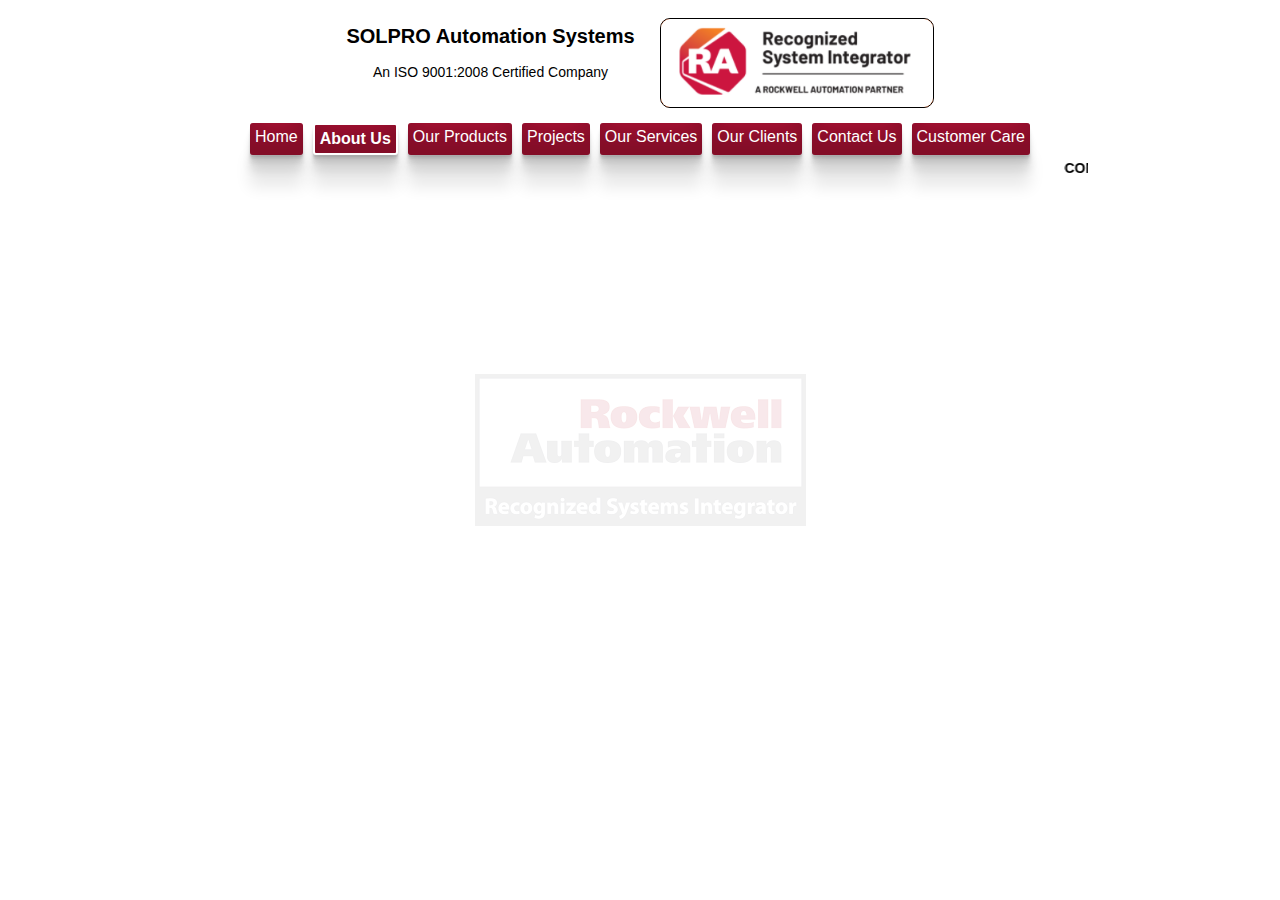
==== about.html @ 682c49ee "homepage done" ====
<!DOCTYPE html>
<html lang="en">
  <head>
    <meta charset="UTF-8" />
    <meta http-equiv="X-UA-Compatible" content="IE=edge" />
    <meta name="viewport" content="width=device-width, initial-scale=1.0" />
    <link rel="stylesheet" href="style.css" />
    <title>SOLPRO Automation Systems</title>
  </head>

  <body>
    <div id="container">
      <nav class="navigationbar">
        <div class="logozone">
          <div>
            <h2>SOLPRO Automation Systems</h2>
            <p>
              <span> An ISO 9001:2008 Certified Company</span>
            </p>
            <p>
              <span class="smalldevices">Rockwell Automation Partner & Recognized System Integrator</span>
            </p>
          </div>
          <img class="pulse" src="headerimage.png" alt="" />
        </div>
        <div id="menu">
          <a href="index.html">Home</a>
          <a href="#" class="active">About Us</a>
          <a href="ourproducts.html">Our Products</a>
          <a href="projects.html">Projects</a>
          <a href="ourservices.html">Our Services</a>
          <a href="ourclients.html">Our Clients</a>
          <a href="contactus.html">Contact Us</a>
          <a href="customercare.html">Customer Care</a>
        </div>
        <div class="marquee-container">
          <marquee class="marquee-code" direction="left" behavior="scrool" scrollamount="3"
            >COMPLETE SOLUTIONS PROVIDER IN THE FIELD OF INDUSTRIAL AUTOMATION & PROCESS CONTROL USING
            PLC/DCS/SCADA/ELECTRICAL PANELS,MCC ETC.</marquee
          >
        </div>
      </nav>
    </div>
  </body>
</html>
---- style.css ----
@media only screen and (max-width: 885px) {
  div.logozone div h2 {
    font-weight: 0.7rem;
    line-height: 0.8;
  }

  div.logozone div p {
    font-weight: 0.7rem;
    line-height: 0.8;
  }
  a {
    padding: 2px;
    margin: 2px;
  }
}

@media only screen and (max-width: 670px) {
  div.logozone div h2 {
    font-weight: 0.3rem;
    line-height: 0.8;
    margin-bottom: 0;
  }

  div.logozone div p {
    margin-top: 10px;
    font-weight: 0.3rem;
    line-height: 0.8;
  }
  .logozone img {
    display: none !important;
  }
  .logozone:first-child {
    justify-content: center;
  }
  .smalldevices {
    display: block !important;
    font-weight: bold;
    font-size: 12px;
  }
  a {
    padding: 5px;
    margin: 5px;
  }
}

.smalldevices {
  display: none;
}

.navigationbar {
  text-align: center;
  position: sticky;
  top: 0;
  z-index: 1;
  border-radius: 5px;
  background: rgb(255, 255, 255);
  height: auto;
}

.navigationbar .logozone {
  margin-left: auto;
  margin-right: auto;
  display: flex;
  flex-shrink: 0;
  height: 100px;
  width: 75vw;
  justify-content: center;
  margin-bottom: 10px;
}
.navigationbar .logozone img {
  margin-top: 10px;
  display: block;
  margin-left: 25px;
  border: 1px black solid;
  border-radius: 10px;
}

.navigationbar .logozone h2 {
  font-size: 20px;
}
.navigationbar .logozone p {
  font-size: 14px;
}

.navigationbar #menu {
  width: 100%;
  display: flex;
  flex-wrap: wrap;
  justify-content: center;
}

#menu a {
  text-decoration: none;
  padding: 5px;
  margin: 5px;
  border-radius: 3px;
  background: #cd163f;
  color: rgb(255, 255, 255);
  box-shadow: rgba(0, 0, 0, 0.17) 0px -23px 25px 0px inset, rgba(0, 0, 0, 0.15) 0px -36px 30px 0px inset,
    rgba(0, 0, 0, 0.1) 0px -79px 40px 0px inset, rgba(0, 0, 0, 0.06) 0px 2px 1px, rgba(0, 0, 0, 0.09) 0px 4px 2px,
    rgba(0, 0, 0, 0.09) 0px 8px 4px, rgba(0, 0, 0, 0.09) 0px 16px 8px, rgba(0, 0, 0, 0.09) 0px 32px 16px;
}

#menu a:hover {
  text-decoration: none;
  padding: 5px;
  margin: 5px;
  border-radius: 3px;
  background: orangered;
  box-shadow: rgba(0, 0, 0, 0.24) 0px 3px 8px;
  color: white;
}

.active {
  background-color: orangered;
  border: 2px solid white;
  border-radius: 3px;
  color: white;
  font-weight: bold;
}

#container {
  position: relative;
  width: 80vw;
  min-height: 80vh;
  background-color: rgba(255, 255, 255, 0.9);
  border-radius: 15px;
  margin-left: auto;
  margin-right: auto;
  border-radius: 13px rgb(39, 41, 39) solid;
}

body {
  font-family: "Segoe UI", Tahoma, Geneva, Verdana, sans-serif;
  text-align: justify;
  background-image: url("recognition.png");
  background-repeat: no-repeat;
  background-attachment: fixed;
  background-position: center;
}

.pulse {
  display: block;
  /* border-radius: 50%; */
  background: #ee5a15;
  cursor: pointer;
  box-shadow: 0 0 0 rgba(255, 251, 12, 0.4);
  animation: pulse 2s infinite;
}
.pulse:hover {
  animation: none;
}

@-webkit-keyframes pulse {
  0% {
    -webkit-box-shadow: 0 0 0 0 rgba(204, 169, 44, 0.4);
  }
  70% {
    -webkit-box-shadow: 0 0 0 10px rgba(204, 169, 44, 0);
  }
  100% {
    -webkit-box-shadow: 0 0 0 0 rgba(204, 169, 44, 0);
  }
}
@keyframes pulse {
  0% {
    -moz-box-shadow: 0 0 0 0 orange;
    box-shadow: 0 0 0 0 orange;
  }
  70% {
    -moz-box-shadow: 0 0 0 10px rgba(20, 19, 16, 0);
    box-shadow: 0 0 0 20px rgba(204, 169, 44, 0);
  }
  100% {
    -moz-box-shadow: 0 0 0 0 rgba(204, 169, 44, 0);
    box-shadow: 0 0 0 0 rgba(204, 169, 44, 0);
  }
}
.marquee-container {
  width: 70vw;
  margin-left: auto;
  margin-right: auto;
}

.marquee-code {
  height: auto;
  font-weight: bold;
  background-color: transparent;
  font-size: 14px;
  color: #000000;
}

article {
  font-family: "Segoe UI", Tahoma, Geneva, Verdana, sans-serif;
}

span.bold {
  font-weight: bold;
}

.center {
  text-align: center;
}

.imgleft {
  margin: 20px;
  float: left;
}

.imgright {
  margin: 0 15px;
  float: right;
  width: 20%;
}

.clearfix {
  clear: both;
}

#footer {
  min-height: 50px;
}
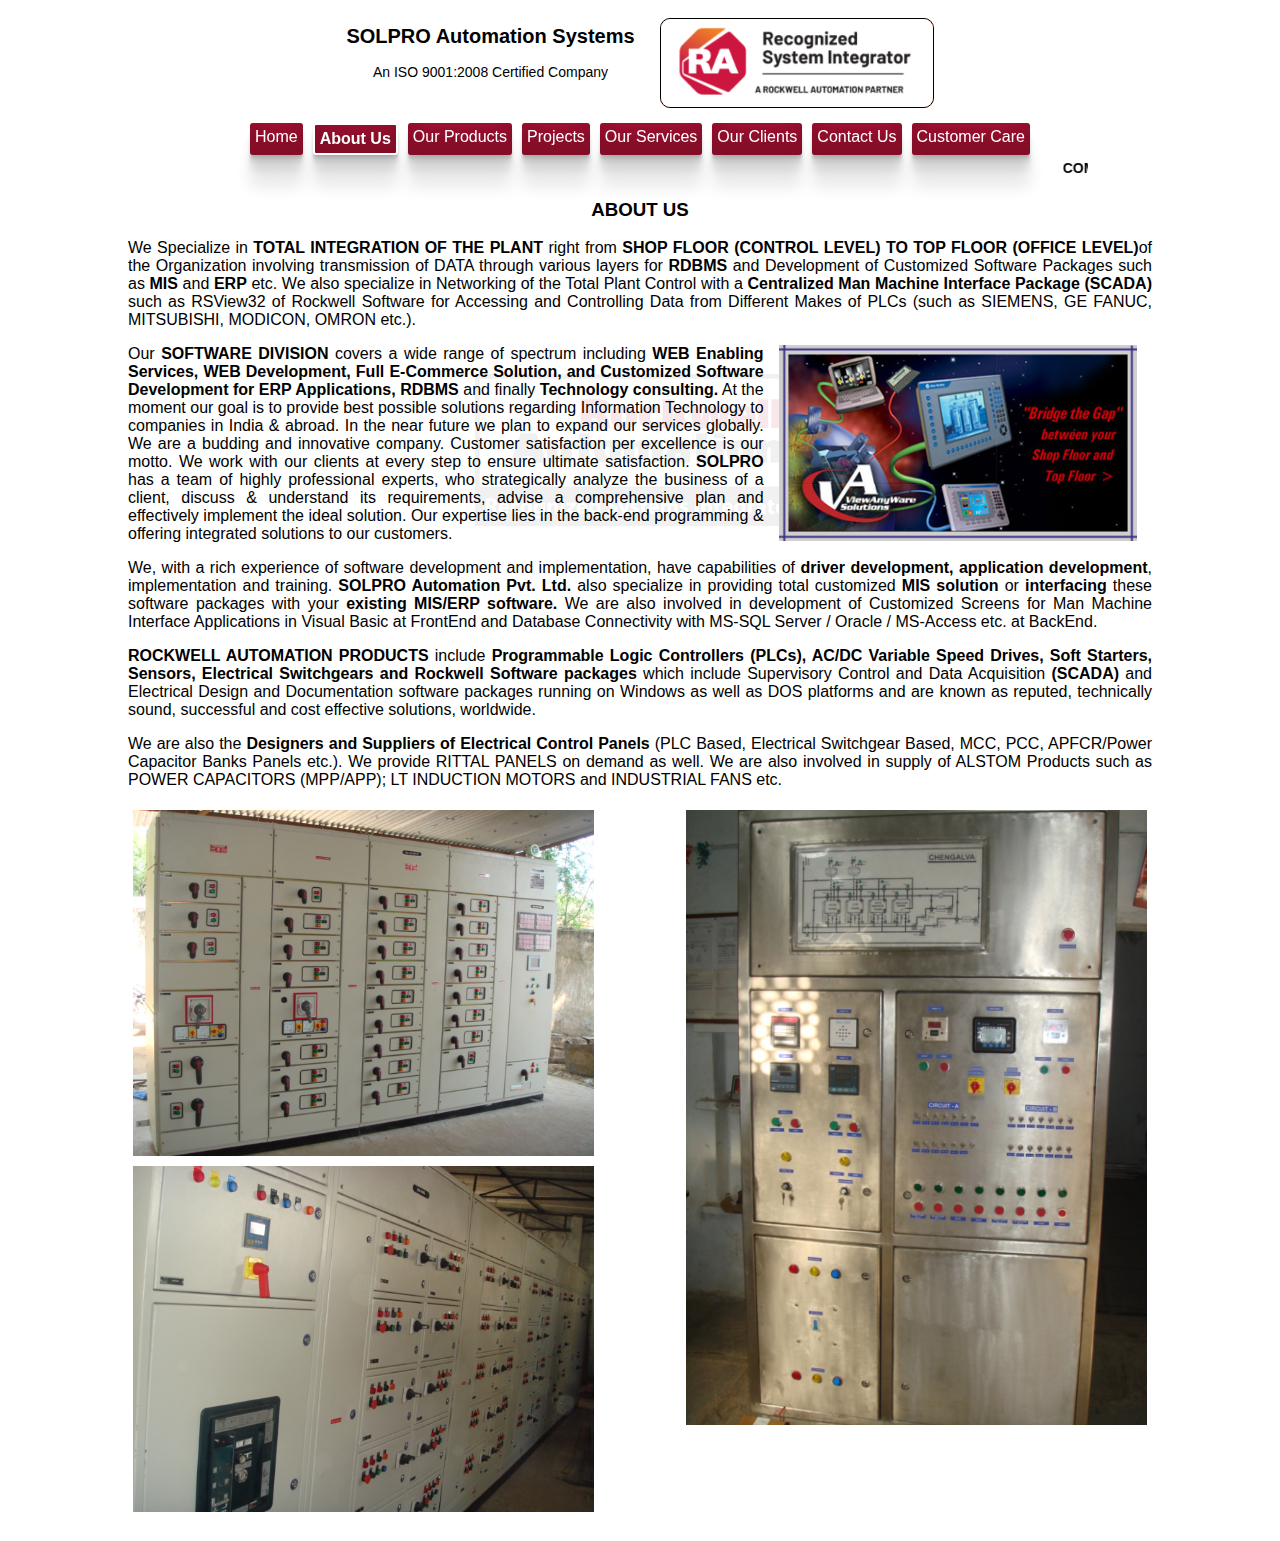
==== commit 2cbb218d: "about us done" ====
--- a/about.html
+++ b/about.html
@@ -5,7 +5,7 @@
     <meta http-equiv="X-UA-Compatible" content="IE=edge" />
     <meta name="viewport" content="width=device-width, initial-scale=1.0" />
     <link rel="stylesheet" href="style.css" />
-    <title>SOLPRO Automation Systems</title>
+    <title>About Us</title>
   </head>
 
   <body>
@@ -15,10 +15,10 @@
           <div>
             <h2>SOLPRO Automation Systems</h2>
             <p>
-              <span> An ISO 9001:2008 Certified Company</span>
+              <span> An ISO 9001:2008 Certified Company
             </p>
             <p>
-              <span class="smalldevices">Rockwell Automation Partner & Recognized System Integrator</span>
+              <span class="smalldevices">Rockwell Automation Partner & Recognized System Integrator
             </p>
           </div>
           <img class="pulse" src="headerimage.png" alt="" />
@@ -40,6 +40,75 @@
           >
         </div>
       </nav>
+
+      <article>
+        <h3 class="center">ABOUT US</h3>
+        <p>
+          We Specialize in <span class="bold">TOTAL INTEGRATION OF THE PLANT</span> right from <span class="bold">SHOP FLOOR (CONTROL LEVEL) TO TOP FLOOR (OFFICE
+          LEVEL)</span>of the Organization involving transmission of DATA through various layers for <span class="bold">RDBMS</span> and Development of
+          Customized Software Packages such as <span class="bold">MIS</span> and <span class="bold">ERP</span> etc. We also specialize in Networking of the Total Plant
+          Control with a <span class="bold">Centralized Man Machine Interface Package (SCADA)</span> such as RSView32 of Rockwell Software for
+          Accessing and Controlling Data from Different Makes of PLCs (such as SIEMENS, GE FANUC, MITSUBISHI, MODICON,
+          OMRON etc.).
+
+        </p>
+        <img class="imgright corr-35" src="./aboutusimages/image1.jpg" alt="" />
+
+
+        <p>
+          Our <span class="bold">SOFTWARE DIVISION</span> covers a wide range of spectrum including <span class="bold">WEB Enabling Services, WEB Development, Full
+          E-Commerce Solution, and Customized Software Development for ERP Applications, RDBMS</span> and finally <span class="bold">Technology
+          consulting.</span> At the moment our goal is to provide best possible solutions regarding Information Technology to
+          companies in India & abroad. In the near future we plan to expand our services globally. We are a budding and
+          innovative company. Customer satisfaction per excellence is our motto. We work with our clients at every step
+          to ensure ultimate satisfaction. <span class="bold">SOLPRO</span> has a team of highly professional experts, who strategically analyze
+          the business of a client, discuss & understand its requirements, advise a comprehensive plan and effectively
+          implement the ideal solution. Our expertise lies in the back-end programming & offering integrated solutions
+          to our customers.
+        </p>
+        <p>
+          We, with a rich experience of software development and implementation, have capabilities of <span class="bold">driver
+          development, application development</span>, implementation and training. <span class="bold">SOLPRO Automation Pvt. Ltd.</span> also specialize
+          in providing total customized <span class="bold">MIS solution</span> or <span class="bold">interfacing</span> these software packages with your <span class="bold">existing MIS/ERP
+          software.</span> We are also involved in development of Customized Screens for Man Machine Interface Applications in
+          Visual Basic at FrontEnd and Database Connectivity with MS-SQL Server / Oracle / MS-Access etc. at BackEnd.
+        </p>
+
+        <p>
+          
+
+          <span class="bold">ROCKWELL AUTOMATION PRODUCTS</span> include <span class="bold">Programmable Logic Controllers (PLCs), AC/DC Variable Speed Drives, Soft
+          Starters, Sensors, Electrical Switchgears and Rockwell Software packages</span> which include Supervisory Control and
+          Data Acquisition <span class="bold">(SCADA)</span> and Electrical Design and Documentation software packages running on Windows as well
+          as DOS platforms and are known as reputed, technically sound, successful and cost effective solutions,
+          worldwide.
+
+        </p>
+        <p>
+          
+          
+          We are also the <span class="bold">Designers and Suppliers of Electrical Control Panels</span> (PLC Based, Electrical Switchgear Based,
+          MCC, PCC, APFCR/Power Capacitor Banks Panels etc.). We provide RITTAL PANELS on demand as well. We are also
+          involved in supply of ALSTOM Products such as POWER CAPACITORS (MPP/APP); LT INDUCTION MOTORS and INDUSTRIAL
+          FANS etc.
+          <br>
+        </p>
+          <p>
+
+            
+            
+            <img src="aboutusimages/ONGC DRAWOUT MCC+PLC Panel.jfif" class="imgleft wid45" alt="">
+            <img src="aboutusimages/PLC Panel for CIP.jfif" class="imgright wid45" alt="">
+            <img class="imgleft wid45  " src="./aboutusimages/MCC (2).jfif" alt="">
+            <div class="clearfix"></div>
+          </p>
+
+        
+          
+          
+
+        
+      </article>
     </div>
   </body>
 </html>
--- a/style.css
+++ b/style.css
@@ -1,3 +1,6 @@
+body {
+  box-sizing: border-box;
+}
 @media only screen and (max-width: 885px) {
   div.logozone div h2 {
     font-weight: 0.7rem;
@@ -213,6 +216,21 @@
   width: 20%;
 }
 
+.corr {
+  width: 30%;
+  margin: 0;
+}
+
+.corr-45 {
+  width: 45%;
+}
+.corr-35 {
+  width: 35%;
+}
+.wid45 {
+  width: 45%;
+  margin: 5px;
+}
 .clearfix {
   clear: both;
 }
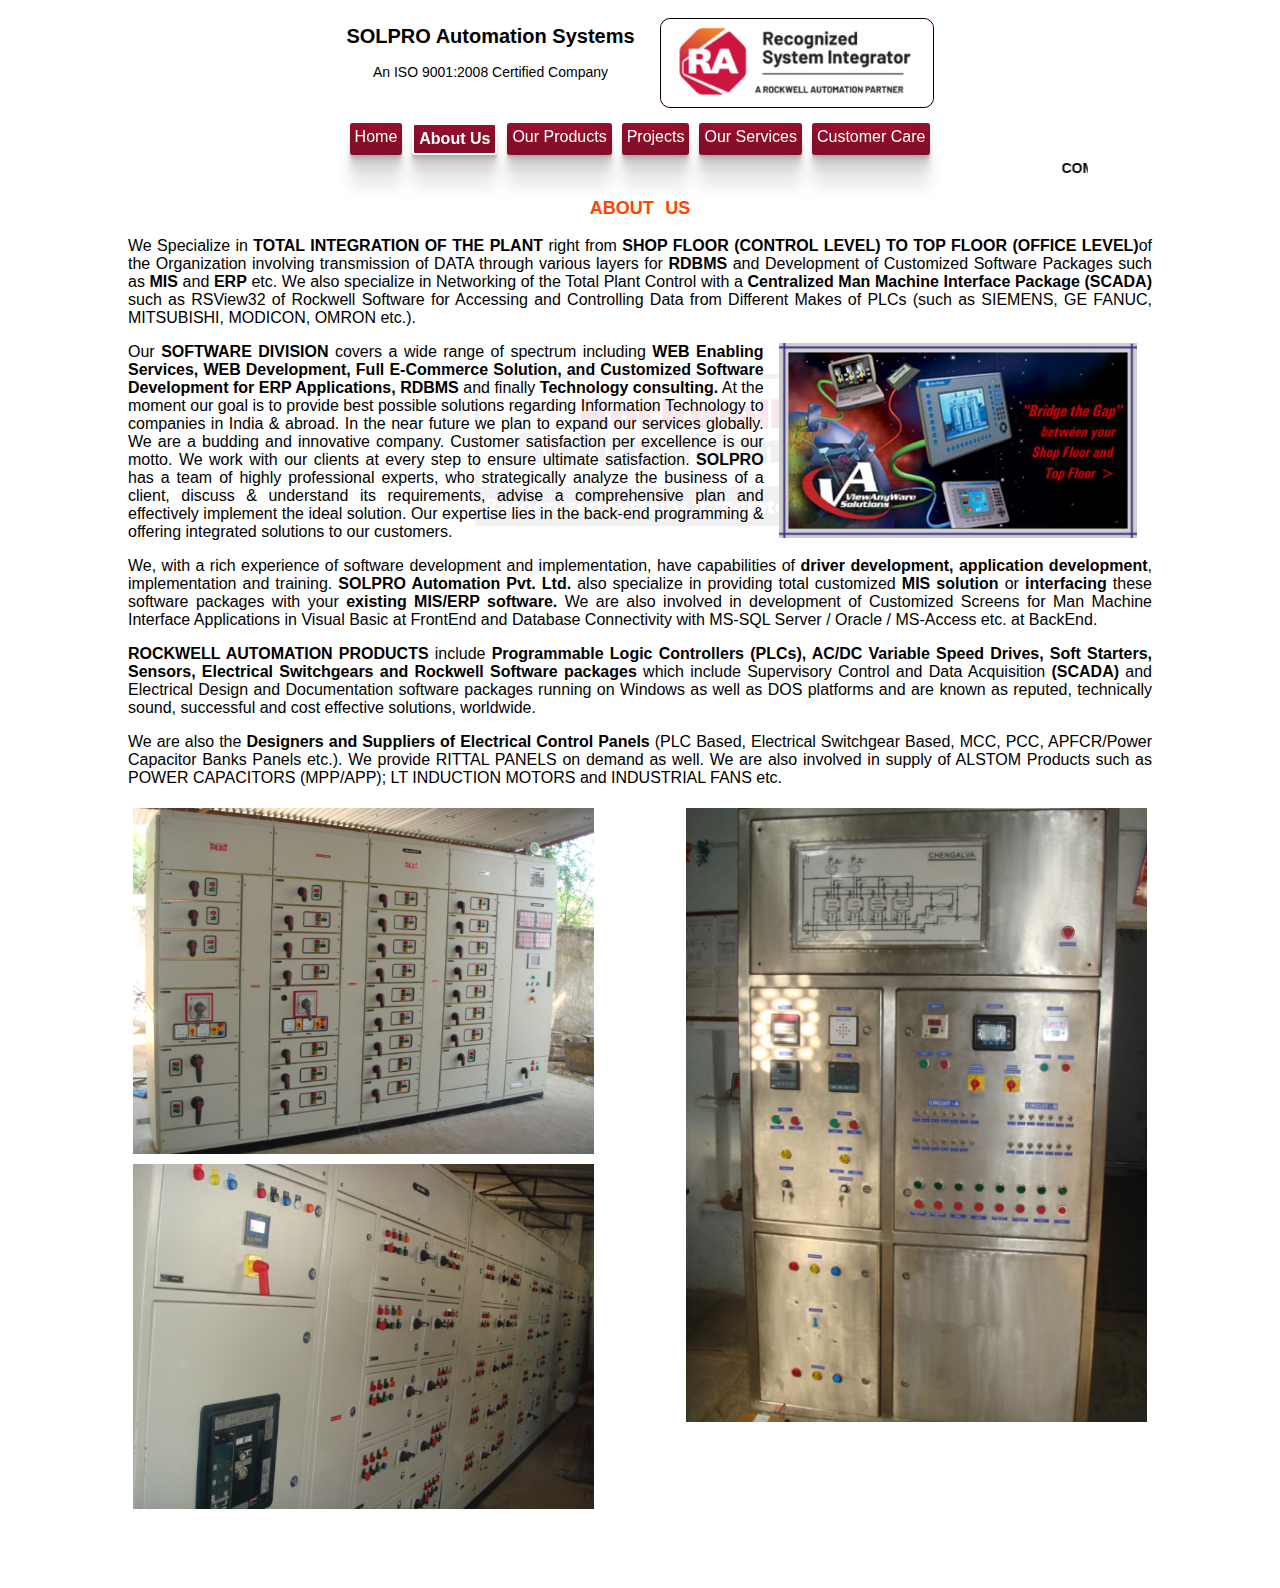
==== commit 34f548b4: "done with products and projects" ====
--- a/about.html
+++ b/about.html
@@ -29,8 +29,8 @@
           <a href="ourproducts.html">Our Products</a>
           <a href="projects.html">Projects</a>
           <a href="ourservices.html">Our Services</a>
-          <a href="ourclients.html">Our Clients</a>
-          <a href="contactus.html">Contact Us</a>
+          <!-- <a href="ourclients.html">Our Clients</a> -->
+          <!-- <a href="contactus.html">Contact Us</a> -->
           <a href="customercare.html">Customer Care</a>
         </div>
         <div class="marquee-container">
@@ -42,7 +42,7 @@
       </nav>
 
       <article>
-        <h3 class="center">ABOUT US</h3>
+        <h3 class="center incfont">ABOUT US</h3>
         <p>
           We Specialize in <span class="bold">TOTAL INTEGRATION OF THE PLANT</span> right from <span class="bold">SHOP FLOOR (CONTROL LEVEL) TO TOP FLOOR (OFFICE
           LEVEL)</span>of the Organization involving transmission of DATA through various layers for <span class="bold">RDBMS</span> and Development of
@@ -110,5 +110,8 @@
         
       </article>
     </div>
+    <footer id="footer">
+
+    </footer>
   </body>
 </html>
--- a/style.css
+++ b/style.css
@@ -14,6 +14,13 @@
   a {
     padding: 2px;
     margin: 2px;
+  }
+  .projects {
+    flex-direction: column;
+    align-items: center;
+  }
+  .projects img {
+    width: 100%;
   }
 }
 
@@ -43,6 +50,13 @@
   a {
     padding: 5px;
     margin: 5px;
+  }
+  .projects {
+    flex-direction: column;
+    align-items: center;
+  }
+  .projects img {
+    width: 100%;
   }
 }
 
@@ -238,3 +252,67 @@
 #footer {
   min-height: 50px;
 }
+
+span.small {
+  font-size: small;
+}
+
+#imagezone {
+  display: flex;
+  flex-wrap: wrap;
+  justify-content: center;
+}
+
+.flex-li {
+  display: flex;
+  flex-wrap: wrap;
+  justify-content: space-around;
+}
+
+.flex-li div:last-child {
+  width: 60%;
+}
+
+.cpanels {
+  margin-top: 10px;
+  margin-bottom: 10px;
+  display: flex;
+  flex-wrap: nowrap;
+  justify-content: space-around;
+}
+
+.centerimg {
+  width: 100%;
+}
+
+.centerimg img {
+  margin-top: 10px;
+  margin-bottom: 10px;
+  border-radius: 3%;
+  display: block;
+  margin-left: auto;
+  margin-right: auto;
+}
+
+div.projects img {
+  margin: 10px 10px;
+  width: 45%;
+}
+.projects {
+  display: flex;
+  flex-wrap: wrap;
+  justify-content: center;
+}
+
+i {
+  display: inline-block;
+  color: green;
+  margin-right: 10px;
+}
+
+.incfont {
+  font-size: 18px;
+  text-align: center;
+  word-spacing: 0.4rem;
+  color: orangered;
+}
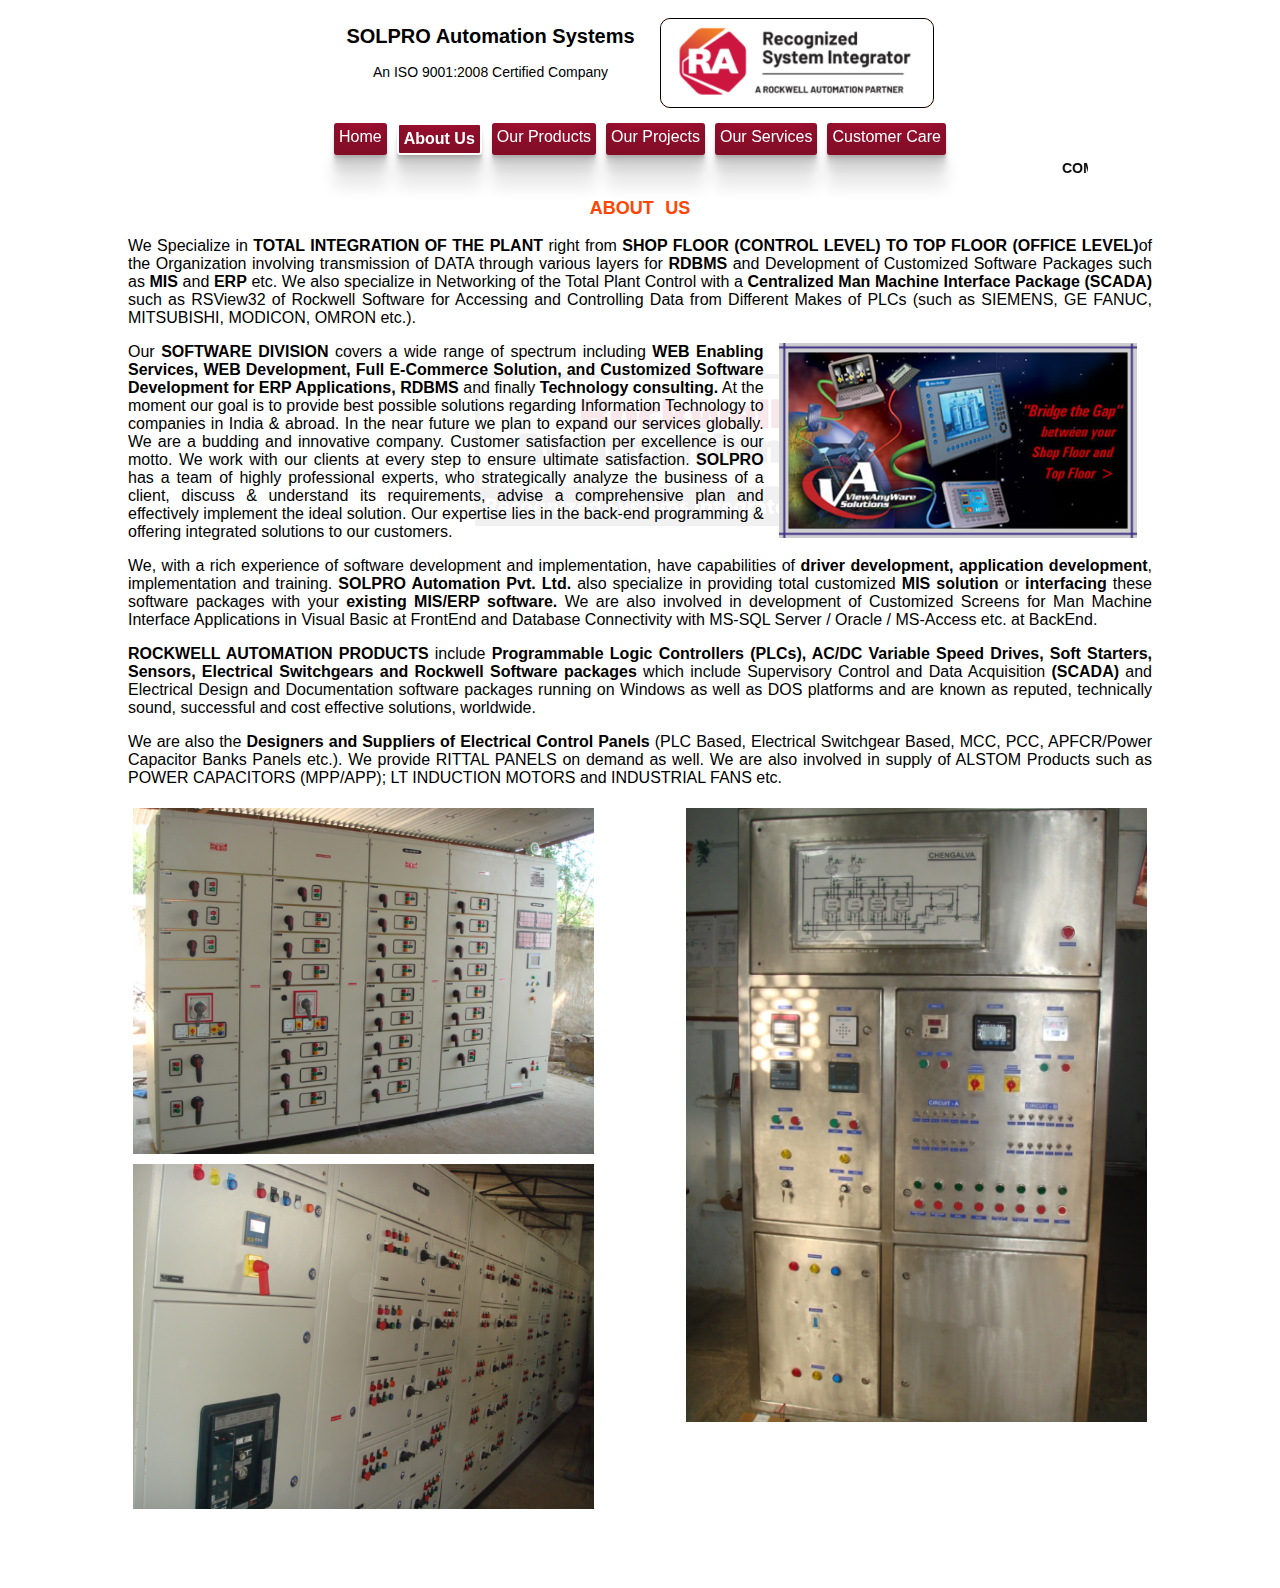
==== commit 3005a24e: "modified routes" ====
--- a/about.html
+++ b/about.html
@@ -5,7 +5,7 @@
     <meta http-equiv="X-UA-Compatible" content="IE=edge" />
     <meta name="viewport" content="width=device-width, initial-scale=1.0" />
     <link rel="stylesheet" href="style.css" />
-    <title>About Us</title>
+    <title>About Us - SOLPRO Automation Systems</title>
   </head>
 
   <body>
@@ -27,7 +27,7 @@
           <a href="index.html">Home</a>
           <a href="#" class="active">About Us</a>
           <a href="ourproducts.html">Our Products</a>
-          <a href="projects.html">Projects</a>
+          <a href="projects.html">Our Projects</a>
           <a href="ourservices.html">Our Services</a>
           <!-- <a href="ourclients.html">Our Clients</a> -->
           <!-- <a href="contactus.html">Contact Us</a> -->
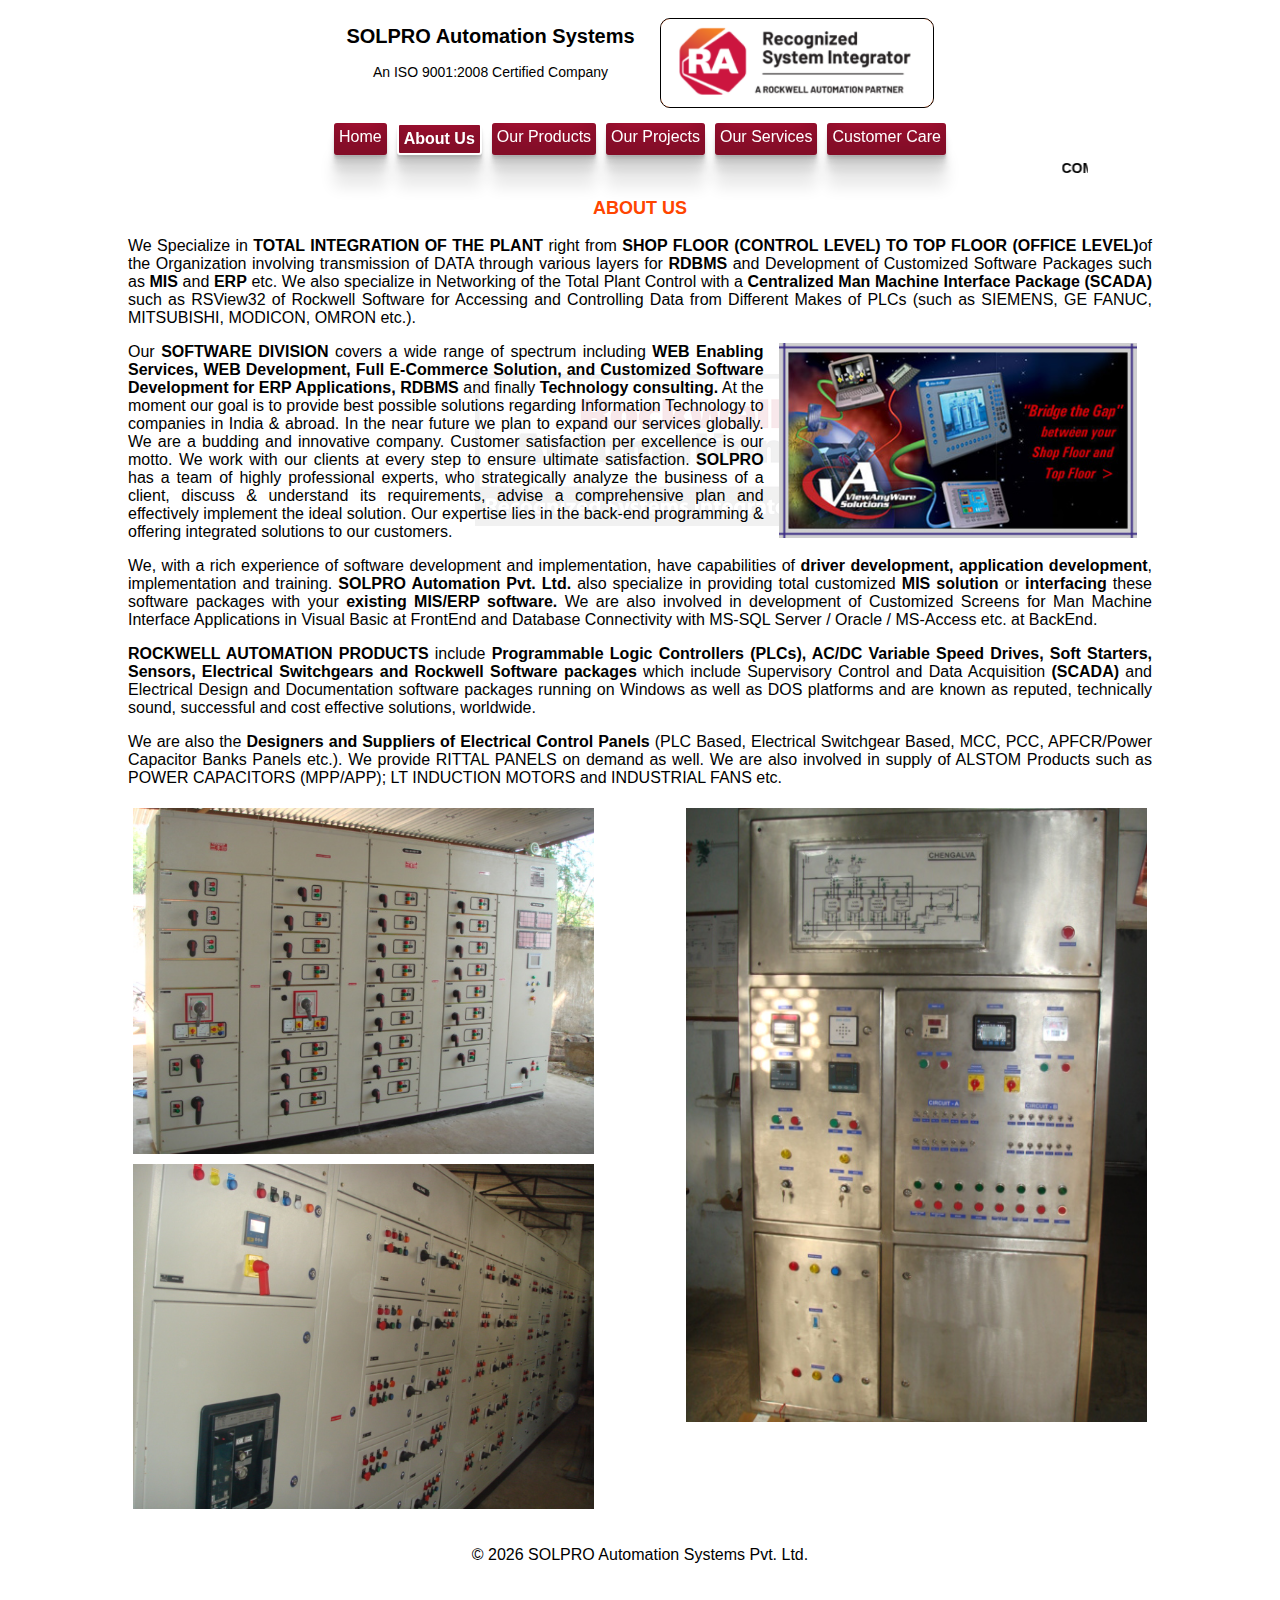
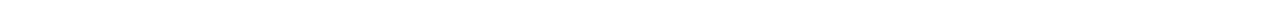
==== commit d2c661b5: "footer and services updated" ====
--- a/about.html
+++ b/about.html
@@ -110,8 +110,15 @@
         
       </article>
     </div>
-    <footer id="footer">
+  </body>
+  <footer id="footer">
+    <p class="center">
+      &copy;
+      <span></span>
+      SOLPRO Automation Systems Pvt. Ltd.
+      <br />
+    </p>
+  </footer>
+  <script src="script.js"></script>
 
-    </footer>
-  </body>
 </html>
--- a/style.css
+++ b/style.css
@@ -29,6 +29,10 @@
     font-weight: 0.3rem;
     line-height: 0.8;
     margin-bottom: 0;
+  }
+
+  .services img {
+    width: 95%;
   }
 
   div.logozone div p {
@@ -313,6 +317,11 @@
 .incfont {
   font-size: 18px;
   text-align: center;
-  word-spacing: 0.4rem;
   color: orangered;
 }
+
+.services {
+  display: flex;
+  justify-content: center;
+  flex-wrap: wrap;
+}
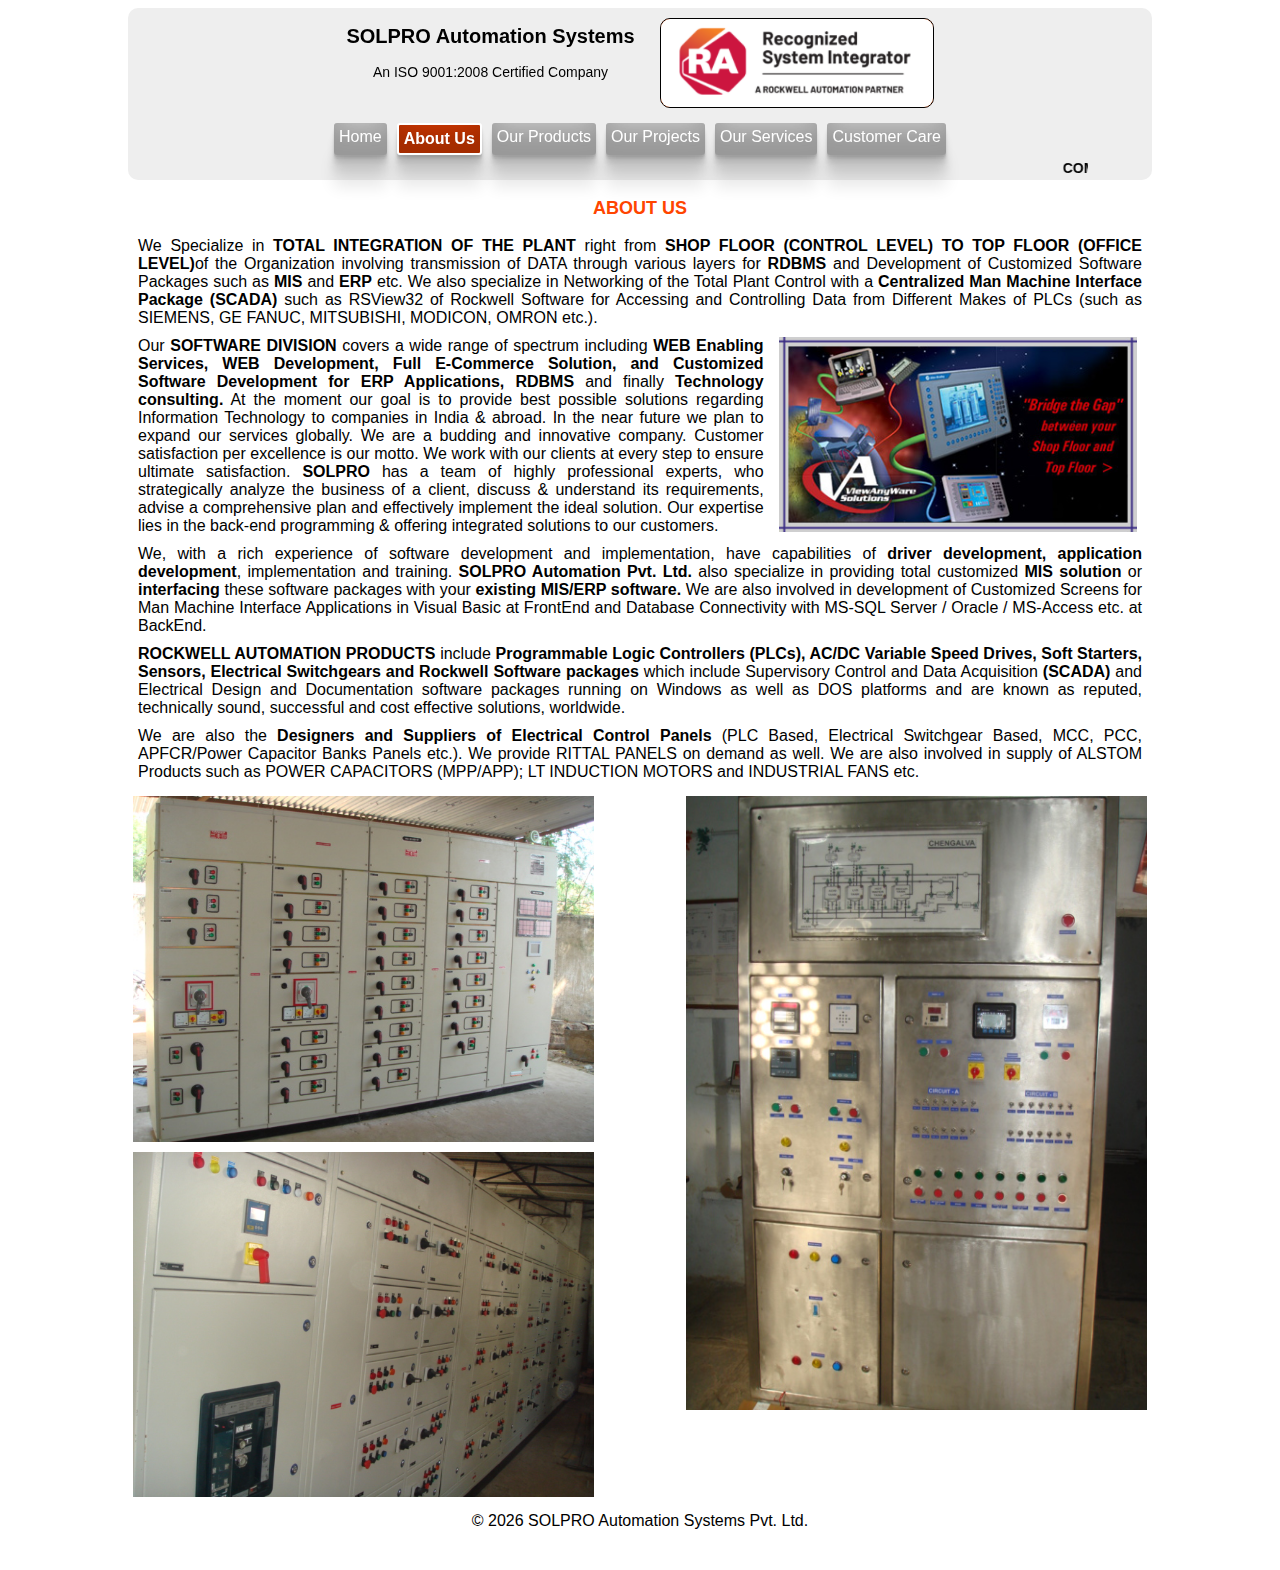
==== commit 972623c7: "done and done" ====
--- a/about.html
+++ b/about.html
@@ -95,12 +95,14 @@
         </p>
           <p>
 
-            
-            
-            <img src="aboutusimages/ONGC DRAWOUT MCC+PLC Panel.jfif" class="imgleft wid45" alt="">
-            <img src="aboutusimages/PLC Panel for CIP.jfif" class="imgright wid45" alt="">
-            <img class="imgleft wid45  " src="./aboutusimages/MCC (2).jfif" alt="">
-            <div class="clearfix"></div>
+            <div class="">
+
+              
+              <img src="aboutusimages/ONGC DRAWOUT MCC+PLC Panel.jfif" class="imgleft wid45" alt="">
+              <img src="aboutusimages/PLC Panel for CIP.jfif" class="imgright wid45" alt="">
+              <img class="imgleft wid45  " src="./aboutusimages/MCC (2).jfif" alt="">
+              <div class="clearfix"></div>
+            </div>
           </p>
 
         
--- a/style.css
+++ b/style.css
@@ -2,6 +2,9 @@
   box-sizing: border-box;
 }
 @media only screen and (max-width: 885px) {
+  #container {
+    width: 95vw;
+  }
   div.logozone div h2 {
     font-weight: 0.7rem;
     line-height: 0.8;
@@ -11,7 +14,7 @@
     font-weight: 0.7rem;
     line-height: 0.8;
   }
-  a {
+  #menu a {
     padding: 2px;
     margin: 2px;
   }
@@ -22,9 +25,18 @@
   .projects img {
     width: 100%;
   }
+  img.imgleft {
+    margin: 10px;
+  }
 }
 
 @media only screen and (max-width: 670px) {
+  #container {
+    width: 95vw;
+  }
+  .cpanels {
+    flex-wrap: wrap;
+  }
   div.logozone div h2 {
     font-weight: 0.3rem;
     line-height: 0.8;
@@ -51,16 +63,17 @@
     font-weight: bold;
     font-size: 12px;
   }
-  a {
+  #menu a {
     padding: 5px;
     margin: 5px;
   }
   .projects {
-    flex-direction: column;
+    display: flex;
     align-items: center;
-  }
-  .projects img {
-    width: 100%;
+    flex-wrap: wrap;
+  }
+  img.imgleft {
+    margin: 10px;
   }
 }
 
@@ -73,8 +86,9 @@
   position: sticky;
   top: 0;
   z-index: 1;
-  border-radius: 5px;
-  background: rgb(255, 255, 255);
+  border-radius: 10px;
+  background: #eee;
+  background-image: url("https://www.transparenttextures.com/patterns/black-thread-light.png");
   height: auto;
 }
 
@@ -115,7 +129,9 @@
   padding: 5px;
   margin: 5px;
   border-radius: 3px;
-  background: #cd163f;
+  /* background: #cd163f; */
+  background-image: url("https://www.transparenttextures.com/patterns/black-thread-light.png");
+
   color: rgb(255, 255, 255);
   box-shadow: rgba(0, 0, 0, 0.17) 0px -23px 25px 0px inset, rgba(0, 0, 0, 0.15) 0px -36px 30px 0px inset,
     rgba(0, 0, 0, 0.1) 0px -79px 40px 0px inset, rgba(0, 0, 0, 0.06) 0px 2px 1px, rgba(0, 0, 0, 0.09) 0px 4px 2px,
@@ -144,7 +160,7 @@
   position: relative;
   width: 80vw;
   min-height: 80vh;
-  background-color: rgba(255, 255, 255, 0.9);
+  /* background-color: rgba(235, 240, 234, 0.9); */
   border-radius: 15px;
   margin-left: auto;
   margin-right: auto;
@@ -154,10 +170,15 @@
 body {
   font-family: "Segoe UI", Tahoma, Geneva, Verdana, sans-serif;
   text-align: justify;
-  background-image: url("recognition.png");
+  /* background-image: url("recognition.png");
   background-repeat: no-repeat;
   background-attachment: fixed;
-  background-position: center;
+  background-position: center; */
+
+  background-image: url("https://www.transparenttextures.com/patterns/white-tiles.png");
+
+  background-color: rgba(255, 255, 255, 0.5);
+  /* This is mostly intended for prototyping; please download the pattern and re-host for production environments. Thank you! */
 }
 
 .pulse {
@@ -298,16 +319,22 @@
   margin-right: auto;
 }
 
-div.projects img {
+.projects {
+  display: flex;
+  flex-wrap: wrap;
+  justify-content: center;
+}
+
+.projects_spl {
+  display: flex;
+  flex-wrap: wrap;
+  justify-content: center;
+}
+
+div.projects_spl img {
   margin: 10px 10px;
   width: 45%;
 }
-.projects {
-  display: flex;
-  flex-wrap: wrap;
-  justify-content: center;
-}
-
 i {
   display: inline-block;
   color: green;
@@ -325,3 +352,45 @@
   justify-content: center;
   flex-wrap: wrap;
 }
+
+div .contact {
+  display: flex;
+  justify-content: center;
+  flex-wrap: wrap;
+}
+
+div .contact ul li {
+  list-style: none;
+  font-weight: bold;
+}
+div .contact ul li#red {
+  color: #cd163f;
+}
+
+.addresses {
+  display: flex;
+  flex-wrap: wrap;
+  justify-content: space-evenly;
+  align-items: flex-start;
+}
+
+address {
+  margin: 10px;
+}
+
+p,
+ul,
+li {
+  margin: 10px;
+}
+
+.give_margin {
+  display: flex;
+  justify-content: center;
+  flex-wrap: wrap;
+  /* margin: 10px; */
+}
+
+.give_margin img {
+  margin: 10px;
+}
